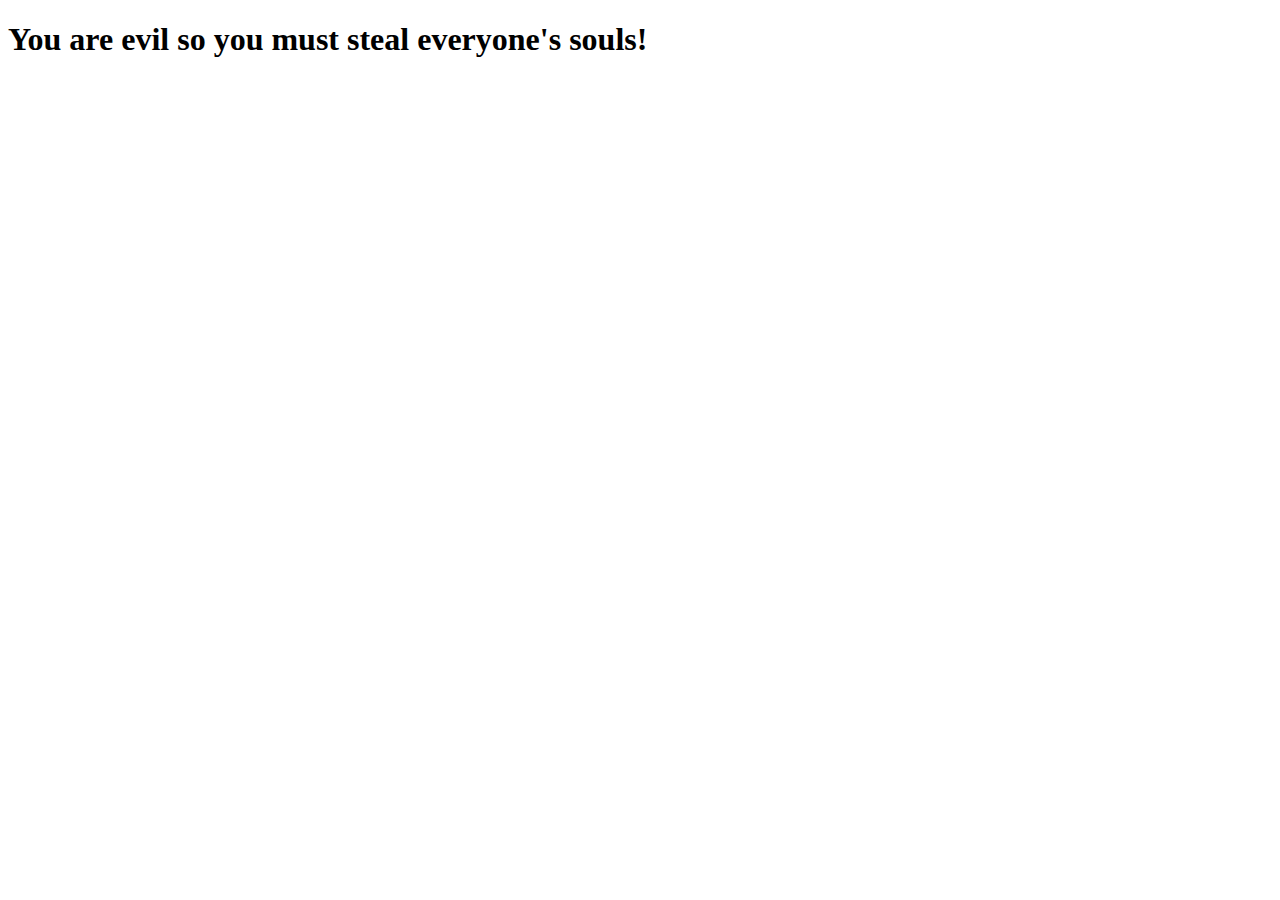
==== Lesson.Phaser/Phaser/index.html @ 884dcbee "lesson.Phaser" ====
<!DOCTYPE html>
<html>
<head>
	<title>Lesson Phaser</title>
	<script type="text/javascript" src="phaser.min.js"></script>
</head>
<body>
<script type="text/javascript" src="app.js"></script>
<h1>You are evil so you must steal everyone's souls!</h1>
</body>
</html>
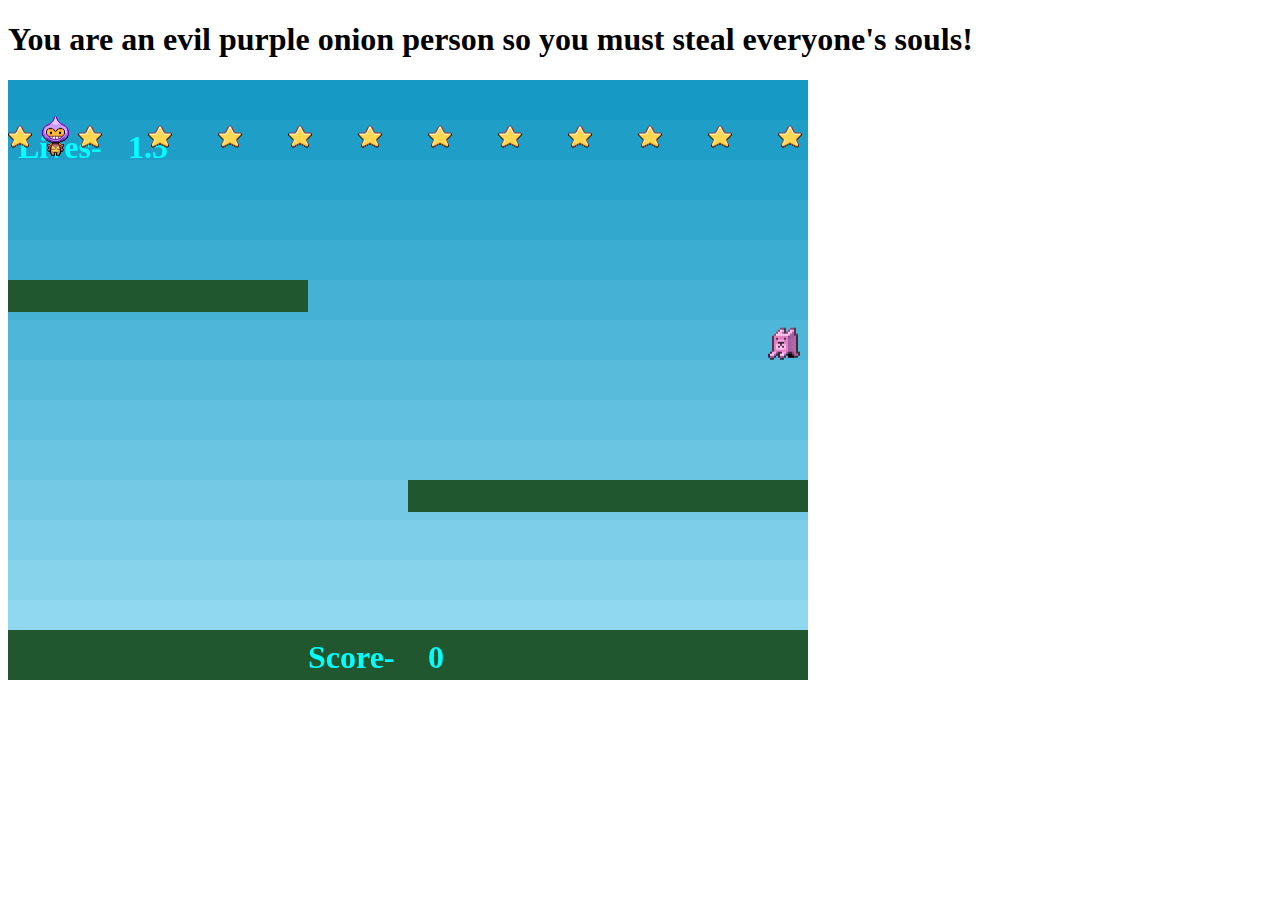
==== commit ca203258: "hoi" ====
--- a/Lesson.Phaser/Phaser/index.html
+++ b/Lesson.Phaser/Phaser/index.html
@@ -6,6 +6,6 @@
 </head>
 <body>
 <script type="text/javascript" src="app.js"></script>
-<h1>You are evil so you must steal everyone's souls!</h1>
+<h1>You are an evil purple onion person so you must steal everyone's souls!</h1>
 </body>
 </html>